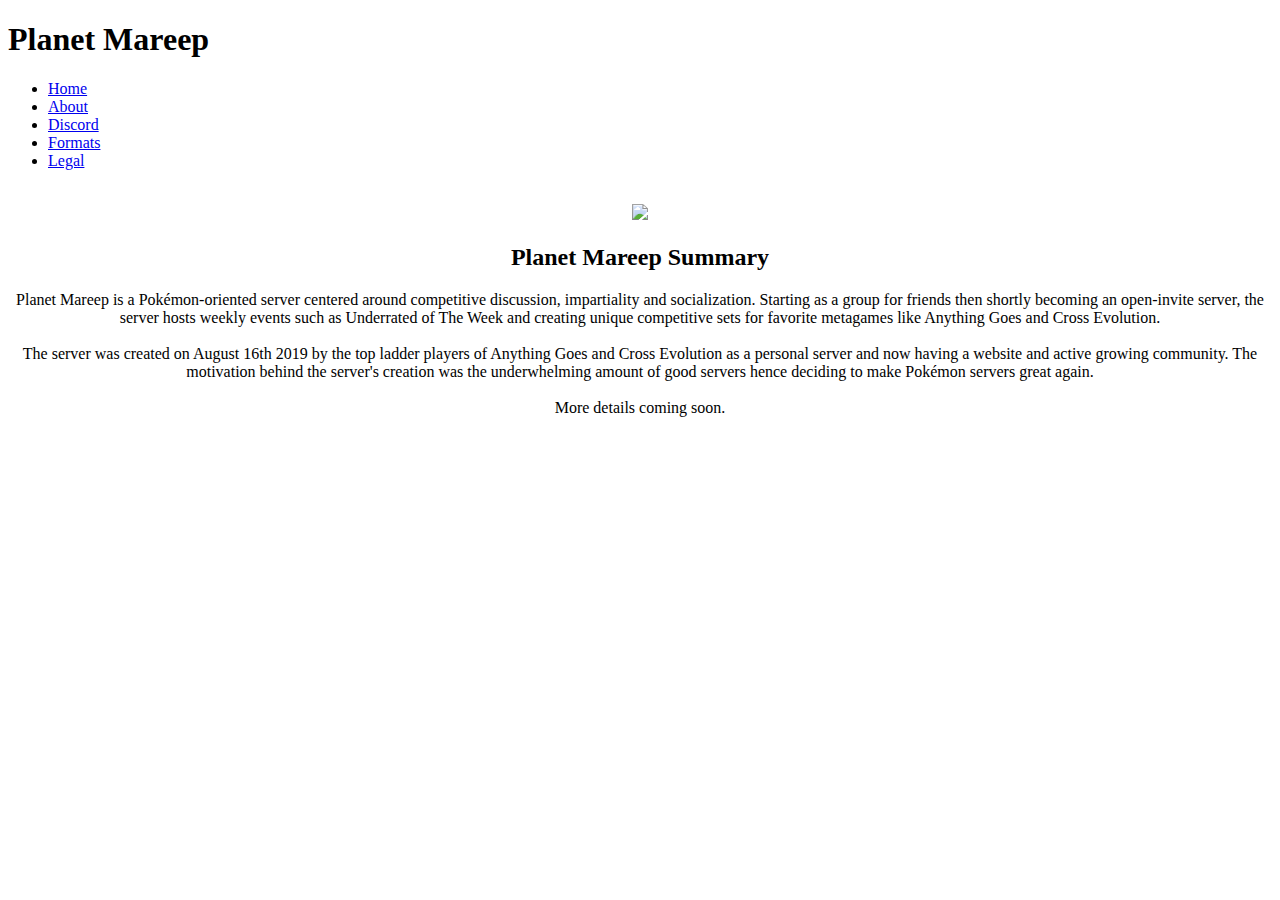
==== about/index.html @ 79a5f045 "Update and rename index.php to index.html" ====
<!DOCTYPE html>
<html lang="en">
    <head>
        <meta charset="utf-8">   
        <title>Planet Mareep - About</title>
        <link rel="icon" type="image/PNG" href="../assets/logo.png">
        <link href="../style/about.css" rel="stylesheet" type="text/css">
        <meta property="og:title" content="Planet Mareep" />
        <meta property="og:description" content="The #1 Competitive Pok&eacute;mon community." />
        </head>	
        <body>
        <header>
            <left>
            <h1><span>Planet Mareep</span></h1></left>
            <nav>
                <ul>
                <li><a href="../index.html">Home</a></li>
                <li><a href="../about">About</a></li>
                <li><a href="https://discord.gg/f9QTXHt">Discord</a></li>
                <li><a href="../formats">Formats</a></li>
                <li><a href="../legal">Legal</a></li>
                </ul>
            </nav>
        </header>
        	<center>
        		<br>
                <img src="../assets/logo.png">
        	    <h2>Planet Mareep Summary</h2>
                <div class="box">
                <p>Planet Mareep is a Pok&eacute;mon-oriented server centered around competitive discussion, impartiality and socialization. Starting as a group for friends then shortly becoming an open-invite server, the server hosts weekly events such as Underrated of The Week and creating unique competitive sets for favorite metagames like Anything Goes and Cross Evolution.
<br>
<br>
The server was created on August 16th 2019 by the top ladder players of Anything Goes and Cross Evolution as a personal server and now having a website and active growing community. The motivation behind the server's creation was the underwhelming amount of good servers hence deciding to make Pok&eacute;mon servers great again.
<br>
<br>
More details coming soon.</p>
                </div>    
        	</center>
        </body>
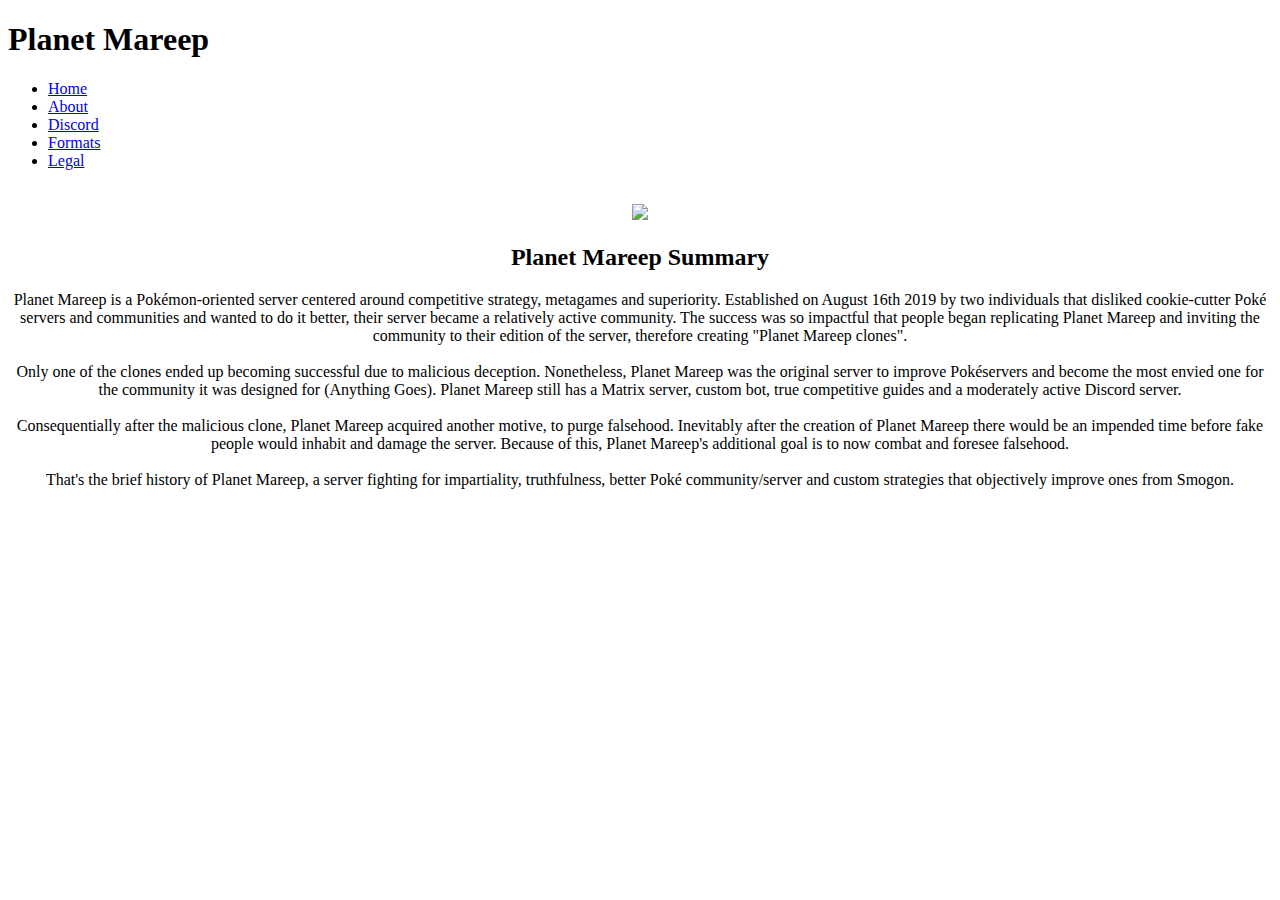
==== commit 16c98d03: "Update index.html" ====
--- a/about/index.html
+++ b/about/index.html
@@ -27,13 +27,16 @@
                 <img src="../assets/logo.png">
         	    <h2>Planet Mareep Summary</h2>
                 <div class="box">
-                <p>Planet Mareep is a Pok&eacute;mon-oriented server centered around competitive discussion, impartiality and socialization. Starting as a group for friends then shortly becoming an open-invite server, the server hosts weekly events such as Underrated of The Week and creating unique competitive sets for favorite metagames like Anything Goes and Cross Evolution.
+                <p>Planet Mareep is a Pok&eacute;mon-oriented server centered around competitive strategy, metagames and superiority. Established on August 16th 2019 by two individuals that disliked cookie-cutter Pok&eacute servers and communities and wanted to do it better, their server became a relatively active community. The success was so impactful that people began replicating Planet Mareep and inviting the community to their edition of the server, therefore creating "Planet Mareep clones".
 <br>
 <br>
-The server was created on August 16th 2019 by the top ladder players of Anything Goes and Cross Evolution as a personal server and now having a website and active growing community. The motivation behind the server's creation was the underwhelming amount of good servers hence deciding to make Pok&eacute;mon servers great again.
+Only one of the clones ended up becoming successful due to malicious deception. Nonetheless, Planet Mareep was the original server to improve Pok&eacute;servers and become the most envied one for the community it was designed for (Anything Goes). Planet Mareep still has a Matrix server, custom bot, true competitive guides and a moderately active Discord server.
 <br>
 <br>
-More details coming soon.</p>
+Consequentially after the malicious clone, Planet Mareep acquired another motive, to purge falsehood. Inevitably after the creation of Planet Mareep there would be an impended time before fake people would inhabit and damage the server. Because of this, Planet Mareep's additional goal is to now combat and foresee falsehood. 
+<br>
+<br>
+That's the brief history of Planet Mareep, a server fighting for impartiality, truthfulness, better Pok&eacute community/server and custom strategies that objectively improve ones from Smogon. </p>
                 </div>    
         	</center>
         </body>
